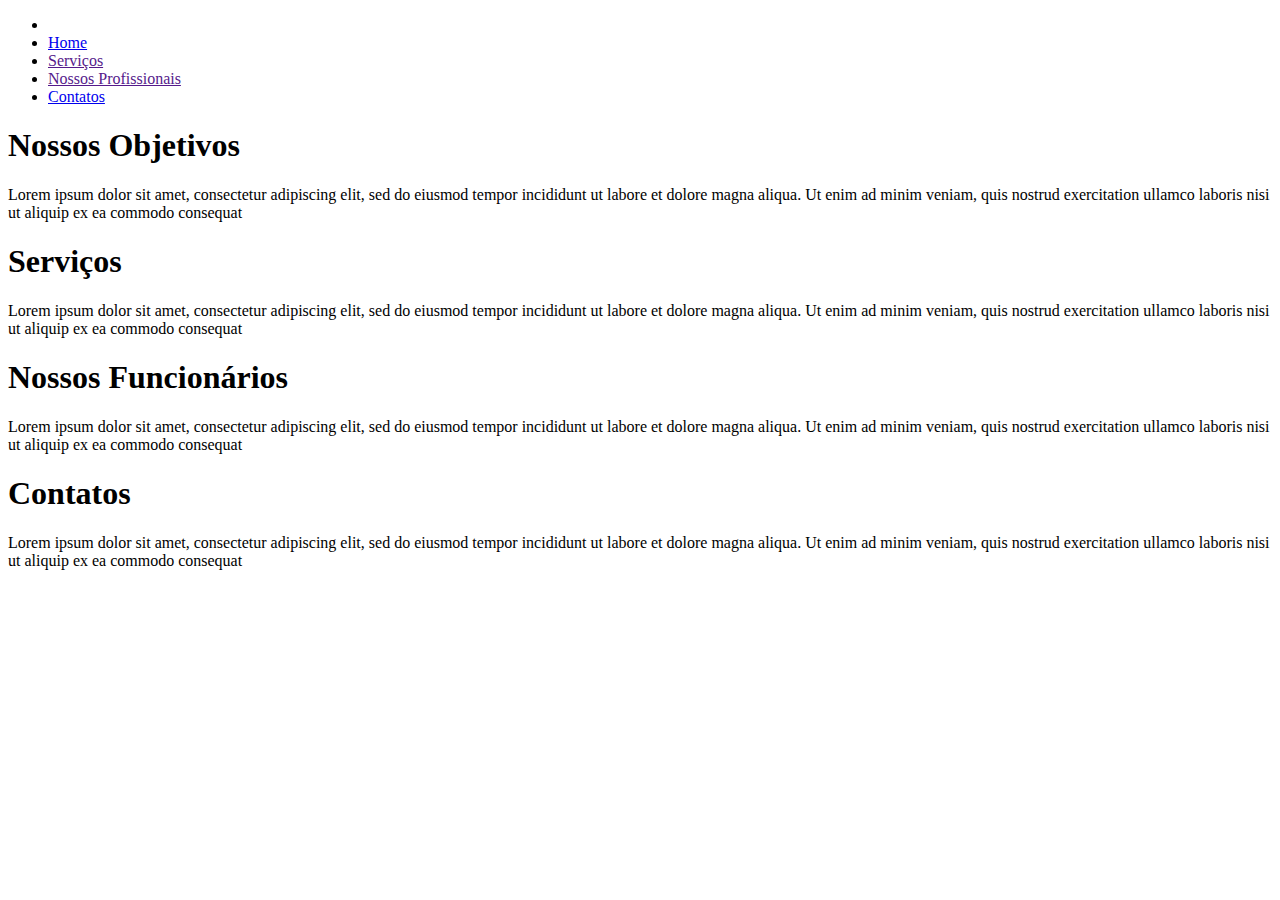
==== index.html @ 619acb12 "arrumando pro site funcionar no git" ====
<!DOCTYPE html>
<html lang="pt-BR">
<head>
    <meta charset="UTF-8">
    <meta name="viewport" content="width=device-width, initial-scale=1.0">
    <title>DEE</title>
    <link rel="stylesheet" href="/Site/contatos.html">
</head>
<body>
    <nav>
        <div class="links">
            <ul>
                <li><img src="" alt=""></li>
                <li class="actualPage"><a href="index.html">Home</a></li>
                <li><a href="">Serviços</a></li>
                <li><a href="">Nossos Profissionais</a></li>
                <li><a href="/Site/contatos.html">Contatos</a></li>
            </ul>
        </div>
    </nav>
    <div class="bar"></div>
    <div class="homeSection">
        <section class="nossosObjetivos">
            <h1>Nossos Objetivos</h1>
            <p class="homeContent">Lorem ipsum dolor sit amet, consectetur adipiscing elit, sed do eiusmod tempor incididunt ut labore et dolore magna aliqua. Ut enim ad minim veniam, quis nostrud exercitation ullamco laboris nisi ut aliquip ex ea commodo consequat</p>
        </section>
        <section class="servicos">
            <h1>Serviços</h1>
            <p class="homeContent">Lorem ipsum dolor sit amet, consectetur adipiscing elit, sed do eiusmod tempor incididunt ut labore et dolore magna aliqua. Ut enim ad minim veniam, quis nostrud exercitation ullamco laboris nisi ut aliquip ex ea commodo consequat</p>
        </section>
        <section class="nossosFuncionarios">
            <h1>Nossos Funcionários</h1>
            <p class="homeContent">Lorem ipsum dolor sit amet, consectetur adipiscing elit, sed do eiusmod tempor incididunt ut labore et dolore magna aliqua. Ut enim ad minim veniam, quis nostrud exercitation ullamco laboris nisi ut aliquip ex ea commodo consequat</p>
        </section>
        <section class="contatos">
            <h1>Contatos</h1>
            <p class="homeContent">Lorem ipsum dolor sit amet, consectetur adipiscing elit, sed do eiusmod tempor incididunt ut labore et dolore magna aliqua. Ut enim ad minim veniam, quis nostrud exercitation ullamco laboris nisi ut aliquip ex ea commodo consequat</p>
        </section>
    </div>
</body>
</html>
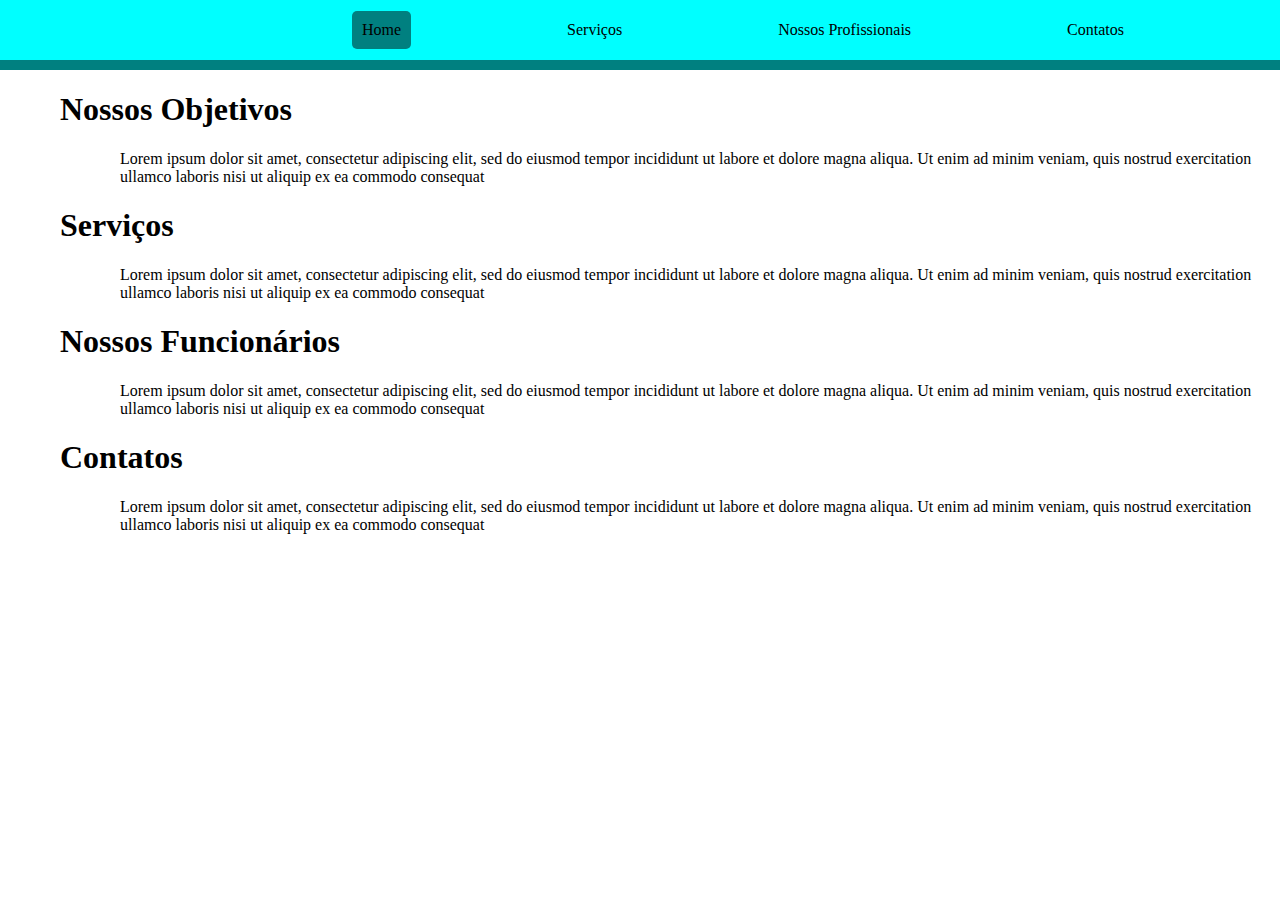
==== commit c608db0e: "Update index.html" ====
--- a/index.html
+++ b/index.html
@@ -4,7 +4,7 @@
     <meta charset="UTF-8">
     <meta name="viewport" content="width=device-width, initial-scale=1.0">
     <title>DEE</title>
-    <link rel="stylesheet" href="/Site/contatos.html">
+    <link rel="stylesheet" href="/Site/style.css">
 </head>
 <body>
     <nav>
--- a/Site/style.css
+++ b/Site/style.css
@@ -0,0 +1,104 @@
+body{
+    margin: 0px;
+}
+nav{
+    background-color: aqua;
+    margin: 0px;
+    height:60px;
+}
+nav ul{
+    display: flex;
+    flex-direction: row;
+    justify-content: space-evenly;
+    align-items: center;
+    height: 60px;
+    margin: 0px;
+}
+nav ul li{
+    list-style: none;
+}
+.actualPage{
+    background-color: teal;
+    padding: 10px;
+    border-radius: 5px;
+}
+nav ul li a{
+    text-decoration: none;
+    color: #000000;
+}
+.bar{
+    width: 100%;
+    height: 10px;
+    background-color: teal;
+}
+.homeSection{
+    margin-left: 60px;
+}
+.homeContent{
+    margin-left: 60px;
+}
+.redesSociais h1{
+    display: flex;
+    justify-content: center;
+}
+.qrCodes{
+    display: flex;
+    justify-content: space-around;
+}
+.whatsapp{
+    display: flex;
+    justify-content: center;
+    flex-direction: column;
+}
+.whatsapp p{
+    display: flex;
+    justify-content: center;
+}
+.instagram{
+    display: flex;
+    justify-content: center;
+    flex-direction: column;
+}
+.instagram p{
+    display: flex;
+    justify-content: center;
+}
+.qrCodeInstagram{
+    width: 200px;
+    height: 200px;
+    background-color: orangered;
+}
+.qrCodeWhatsapp{
+    width: 200px;
+    height: 200px;
+    background-color: green;
+}
+.emailENumero{
+    display: flex;
+    align-items: center;
+    flex-direction: column;
+}
+.emailENumero h1{
+    display: flex;
+    align-items: center;
+    flex-direction: column;
+    margin: 5px;
+}
+.formulario{
+    margin-left: 30px;
+    display: flex;
+    flex-direction: column;
+    justify-content: flex-start;
+    align-items: flex-start;
+}
+.formularioContent{
+    margin-left: 30px;
+}
+.formulario p{
+    margin-bottom: 10px;
+    margin-top: 20px;
+}
+.enviar{
+    margin-top: 20px;
+    margin-left: 175px;
+}